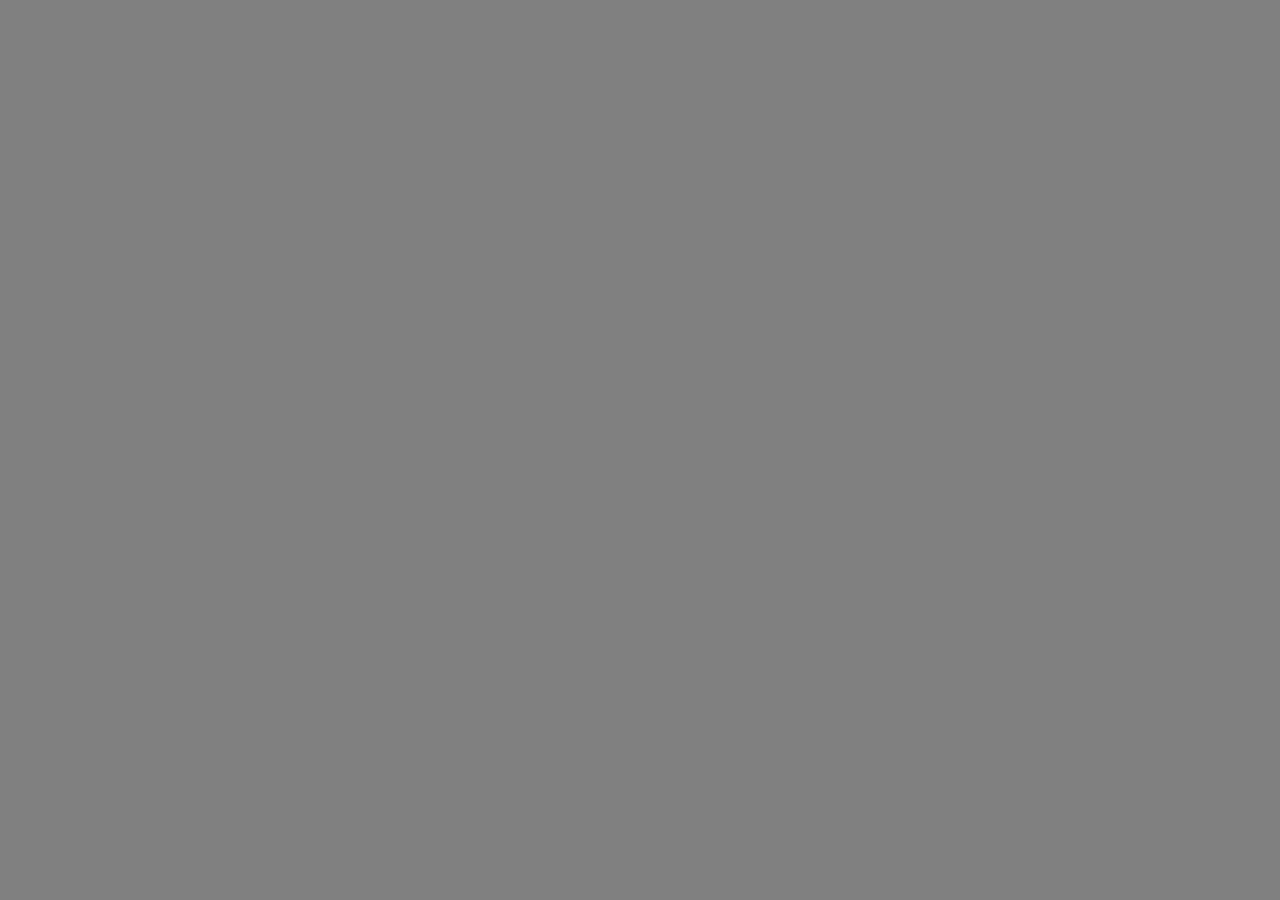
==== index.html @ a4b97f4a "first commit" ====
<!DOCTYPE html>
<html lang="en">
  <head>
    <meta charset="UTF-8" />
    <meta name="viewport" content="width=device-width, initial-scale=1.0" />
    <title>SON Placeholder UI</title>
    <link rel="stylesheet" href="style.css">
    <link rel="stylesheet" href="https://cdn.jsdelivr.net/npm/bootstrap-icons@1.11.2/font/bootstrap-icons.min.css">
    <link
      href="https://cdn.jsdelivr.net/npm/bootstrap@5.3.2/dist/css/bootstrap.min.css"
      rel="stylesheet"
      integrity="sha384-T3c6CoIi6uLrA9TneNEoa7RxnatzjcDSCmG1MXxSR1GAsXEV/Dwwykc2MPK8M2HN"
      crossorigin="anonymous"
    />
  </head>
  <body id="body-color">
    <div class="container">
      <div class="row mt-5" id="row">
       
      </div>
    </div>

    <script
      src="https://cdn.jsdelivr.net/npm/bootstrap@5.3.2/dist/js/bootstrap.bundle.min.js"
      integrity="sha384-C6RzsynM9kWDrMNeT87bh95OGNyZPhcTNXj1NW7RuBCsyN/o0jlpcV8Qyq46cDfL"
      crossorigin="anonymous"
    ></script>
    <script src="app.js"></script>
  </body>
</html>
---- style.css ----
body#body-color{
    background-color: grey;
}
#bosluk{
    margin:0;
    padding: 0%;
}
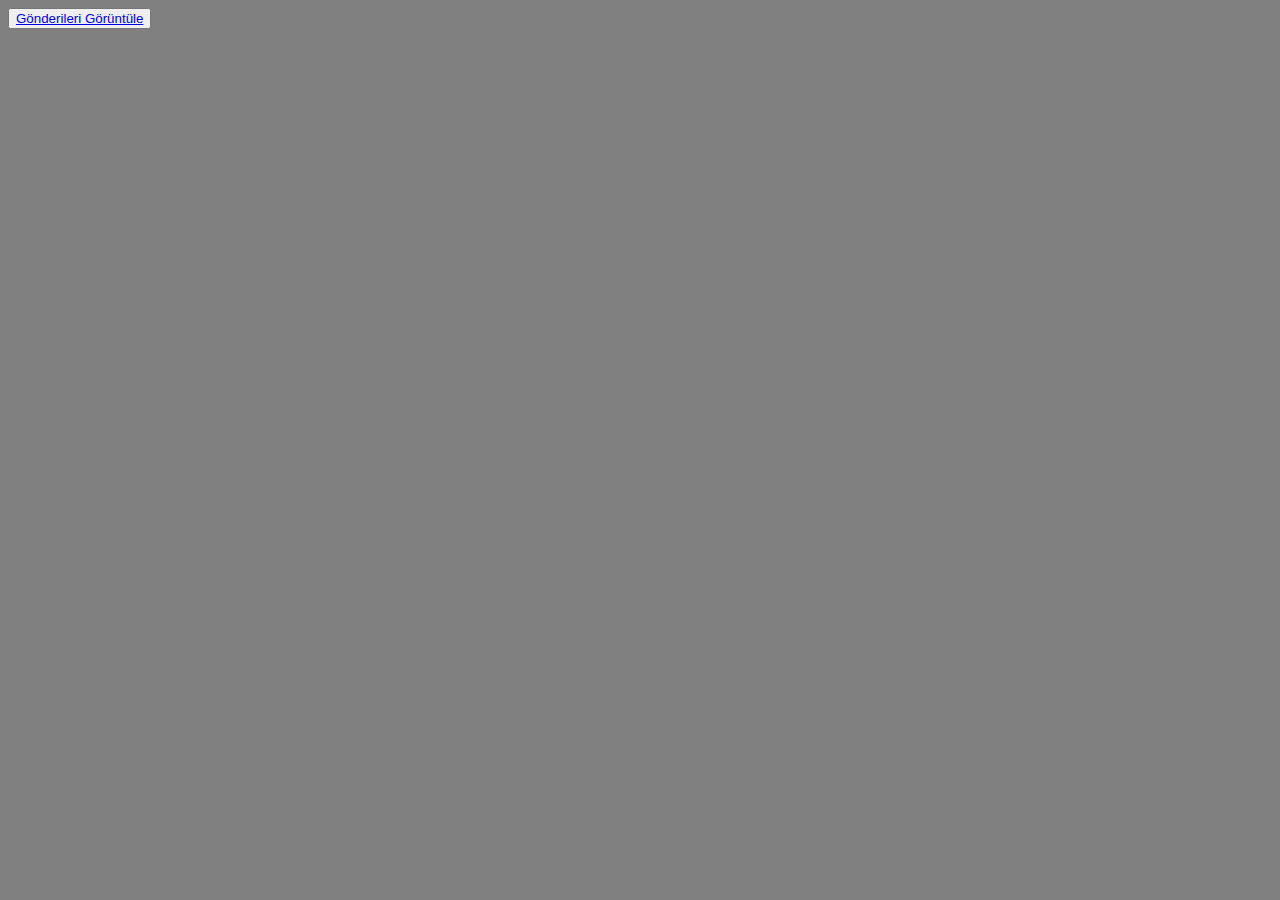
==== commit fab51414: "filter-api" ====
--- a/index.html
+++ b/index.html
@@ -3,7 +3,7 @@
   <head>
     <meta charset="UTF-8" />
     <meta name="viewport" content="width=device-width, initial-scale=1.0" />
-    <title>SON Placeholder UI</title>
+    <title>JSON Placeholder UI</title>
     <link rel="stylesheet" href="style.css">
     <link rel="stylesheet" href="https://cdn.jsdelivr.net/npm/bootstrap-icons@1.11.2/font/bootstrap-icons.min.css">
     <link
@@ -14,6 +14,17 @@
     />
   </head>
   <body id="body-color">
+
+    <div class=" d-flex justify-content-center pt-5">
+      <button class="btn btn-warning">
+        <a href="/post.html" class="text-black">
+        Gönderileri Görüntüle
+      </a>
+      </button>
+    </div>
+
+   
+
     <div class="container">
       <div class="row mt-5" id="row">
        
--- a/style.css
+++ b/style.css
@@ -4,4 +4,4 @@
 #bosluk{
     margin:0;
     padding: 0%;
-}+}
